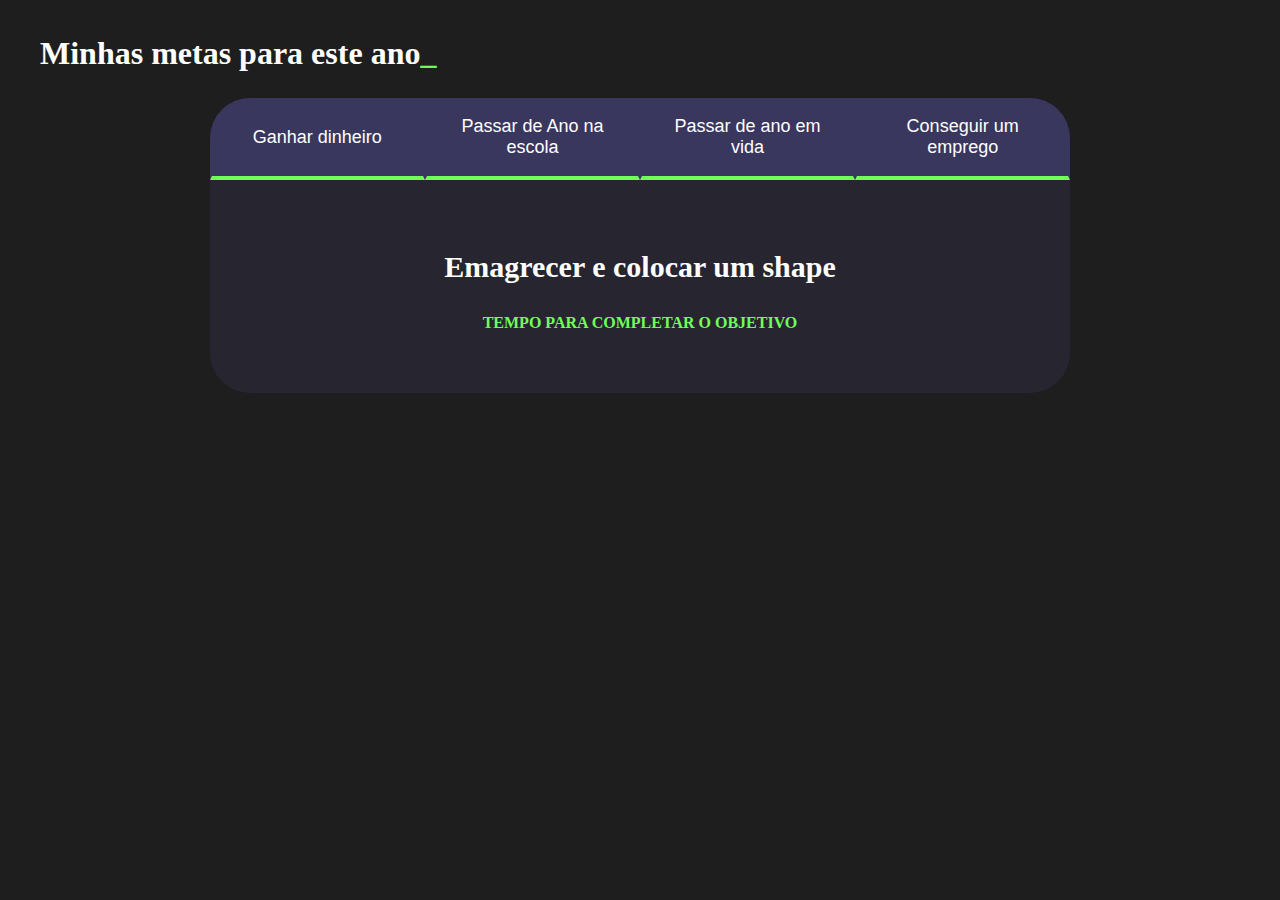
==== metas.html @ bfeb0d83 "ok" ====
<!DOCTYPE html>
<html lang="pt-br">

<head>
    <meta charset="UTF-8">
    <meta name="viewport" content="width=device-width, initial-scale=1.0">
    <title>Metas 2024</title>
    <link rel="stylesheet" href="style-metas.css">
</head>

<body>
    <section class="conteudo-principal">
        <h2 class="titulo-principal">Minhas metas para este ano<span>_</span></h2>
        <div class="conteudo">
                <div class="botoes">
                    <button class="botao ativo">Ganhar dinheiro</button>
                    <button class="botao ativo">Passar de Ano na escola</button>
                    <button class="botao ativo">Passar de ano em vida</button>
                    <button class="botao ativo">Conseguir um emprego</button>
                </div>
       

        <div class="abas-textos">
           
            <div class="aba-conteudo ativo">
                <h3 class="aba-conteudo-titulo-principal">Emagrecer e colocar um shape</h3>
                <h4 class="aba-conteudo-titulo-secundario">Tempo para completar o objetivo</h4>
                <div class="contador"></div>
            </div>
            <div class="aba-conteudo">
                <h3 class="aba-conteudo-titulo-principal">Concluir o ensino médio</h3>
                <h4 class="aba-conteudo-titulo-secundario">Tempo para completar o objetivo</h4>
                <div class="contador"></div>
            </div>
            <div class="aba-conteudo">
                <h3 class="aba-conteudo-titulo-principal">Passar vestibular</h3>
                <h4 class="aba-conteudo-titulo-secundario">Tempo para completar o objetivo</h4>
                <div class="contador"></div>
            </div>
            <div class="aba-conteudo">
                <h3 class="aba-conteudo-titulo-principal">Conseguir Trabalho</h3>
                <h4 class="aba-conteudo-titulo-secundario">Tempo para completar o objetivo</h4>
                <div class="contador"></div>
            </div>
        </div>
    </div>
</section>
   
    <script src="main.js"></script>
</body>

</html>
---- style-metas.css ----
:root {
    --cor-de-fundo: #1E1E1E;
    --verde: #6FFF57;
    --branco: #FFFFFF;
    --botao-ativo: #3A375E;
    --botao-inativo: #3a375e80;
    --texto-fundo: #3a375e4d;
}

body {
    background-color: var(--cor-de-fundo);
    color: var(--branco);

}

.conteudo-principal {
    display: flex;
    flex-direction: column;
    justify-content: center;
    align-items: center;
    max-width: 1200px;
    width: 100%;
    margin: 0 auto;
}

.titulo-principal {
    text-align: left;
    width: 100%;
    font-size: 32px;

}

.titulo-principal span {
    color: var(--verde);
}

.botao {
    font-family: "Crakra Petch", sans-serif;
    background-color: var(--botao-inativo);
    color: var(--branco);
    display: flex;
    justify-content: center;
    padding: 1em;
    font-size: 18px;
    align-items: center;
    width: 100%;

    border-bottom: 4px solid var(--botao-ativo);
    border-left: 2px solid var(--botao-ativo);
    border-right: 2px solid var(--botao-ativo);
    border-top: none;
}

.botoes {
    display: block;
}

.botao.ativo {
    background-color: var(--botao-ativo);
    border-bottom: 4px solid var(--verde);
}


@media screen and (min-width: 768px) {
    .botoes {
        display: flex;
    }

    .botao:first-child {
        border-radius: 40px 40px 0 0;
    }
}

@media screen and (min-width: 768px) {
    .botoes {
        display: flex;
    }

    .botao:first-child {
        border-radius: 40px 0 0 0;
    }

    .botao:last-child {
        border-radius: 0 40px 0 0;
    }
}

.abas-textos {
    background-color: var(--texto-fundo);
    padding: 40px;
    border-radius: 0 0 40px 40px;
}

.aba-conteudo.ativo {
    display: block;
}

.aba-conteudo {
    display: none;
}

.aba-conteudo-titulo-principal{
    font-size: 30px;
    text-align: center;
}

.aba-conteudo-titulo-secundario{
    text-align: center;
    color: var(--verde);
    text-transform: uppercase;
}
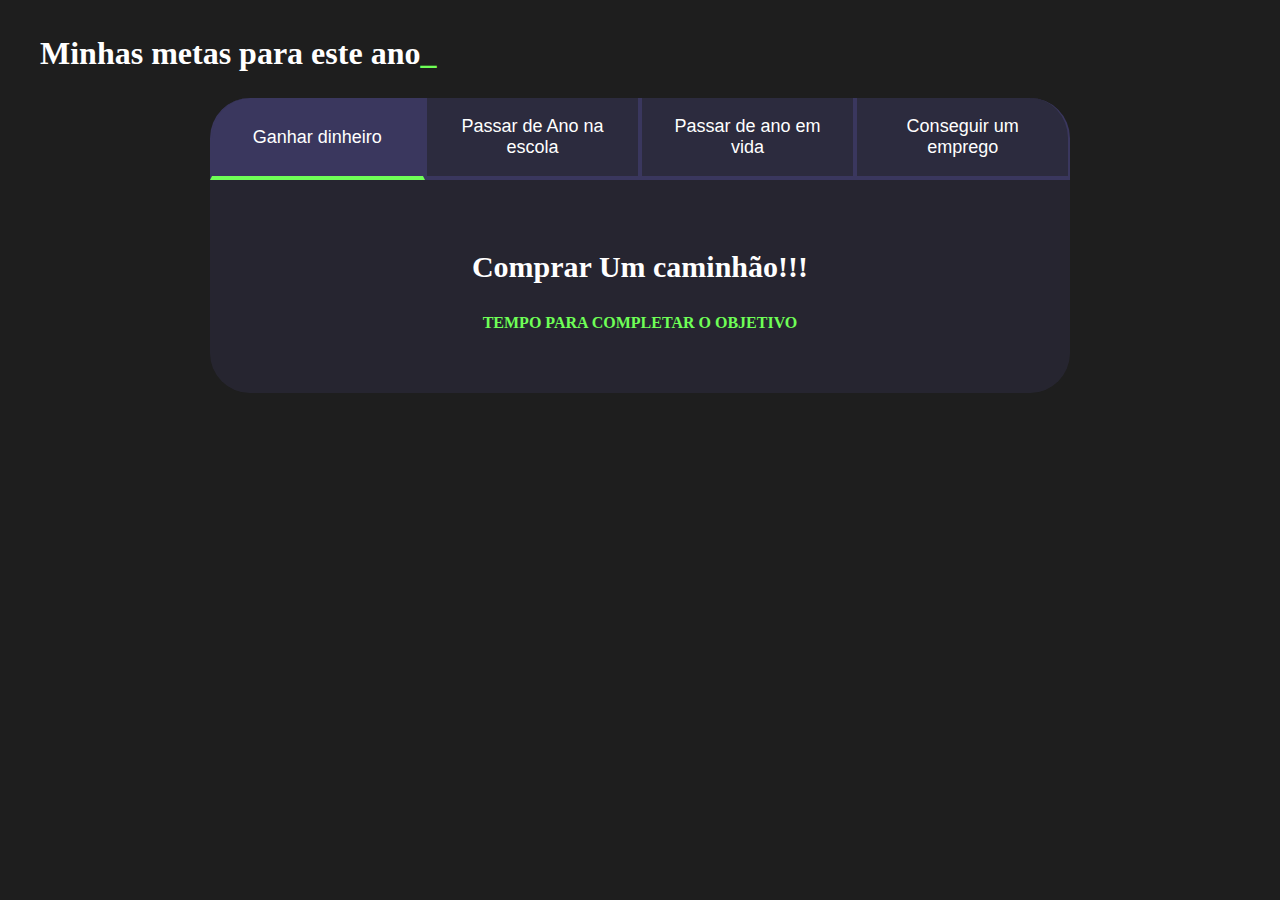
==== commit a5854810: "ok" ====
--- a/metas.html
+++ b/metas.html
@@ -14,16 +14,16 @@
         <div class="conteudo">
                 <div class="botoes">
                     <button class="botao ativo">Ganhar dinheiro</button>
-                    <button class="botao ativo">Passar de Ano na escola</button>
-                    <button class="botao ativo">Passar de ano em vida</button>
-                    <button class="botao ativo">Conseguir um emprego</button>
+                    <button class="botao ">Passar de Ano na escola</button>
+                    <button class="botao ">Passar de ano em vida</button>
+                    <button class="botao ">Conseguir um emprego</button>
                 </div>
        
 
         <div class="abas-textos">
            
             <div class="aba-conteudo ativo">
-                <h3 class="aba-conteudo-titulo-principal">Emagrecer e colocar um shape</h3>
+                <h3 class="aba-conteudo-titulo-principal">Comprar Um caminhão!!!</h3>
                 <h4 class="aba-conteudo-titulo-secundario">Tempo para completar o objetivo</h4>
                 <div class="contador"></div>
             </div>
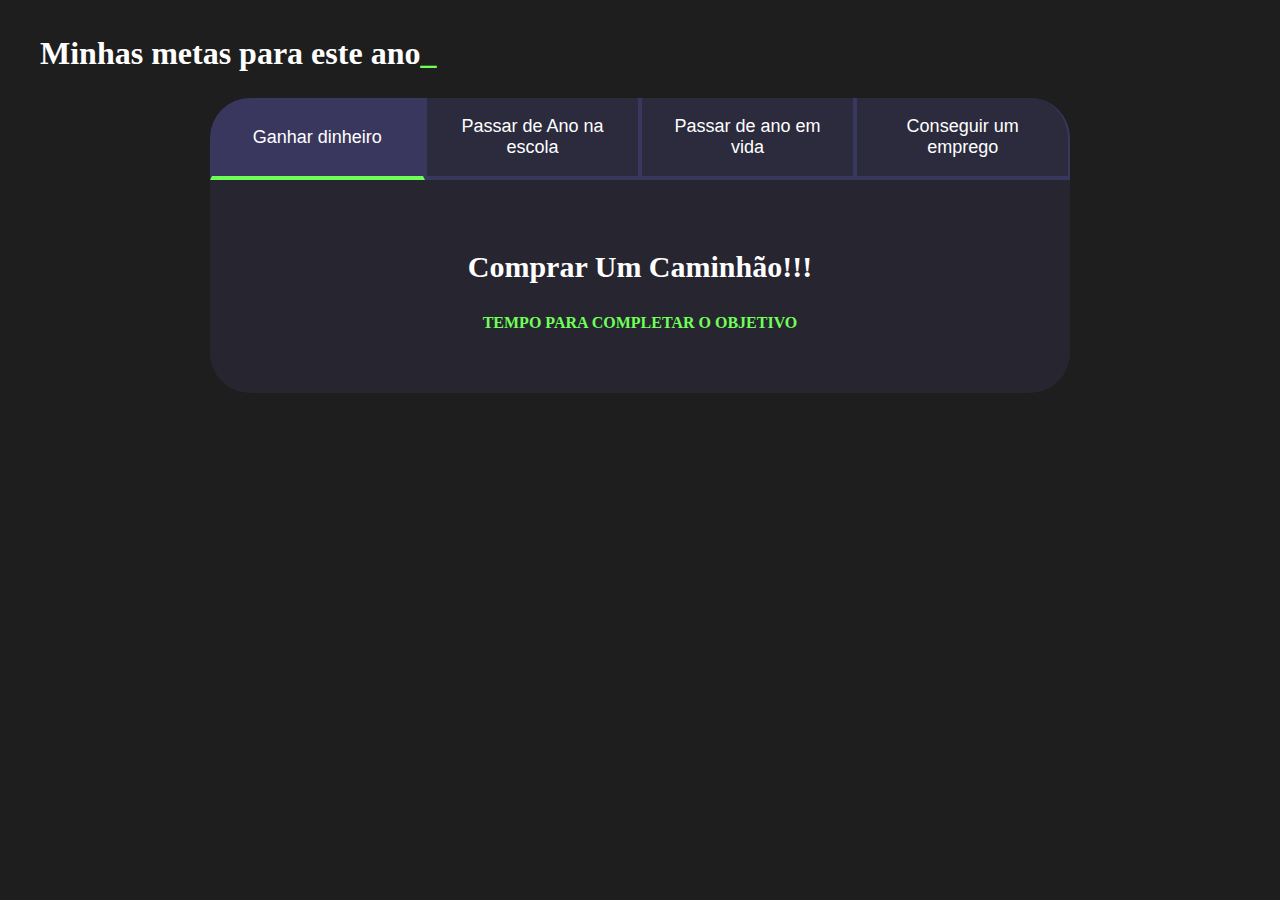
==== commit ad8c24ec: "ok" ====
--- a/metas.html
+++ b/metas.html
@@ -23,7 +23,7 @@
         <div class="abas-textos">
            
             <div class="aba-conteudo ativo">
-                <h3 class="aba-conteudo-titulo-principal">Comprar Um caminhão!!!</h3>
+                <h3 class="aba-conteudo-titulo-principal">Comprar Um Caminhão!!!</h3>
                 <h4 class="aba-conteudo-titulo-secundario">Tempo para completar o objetivo</h4>
                 <div class="contador"></div>
             </div>
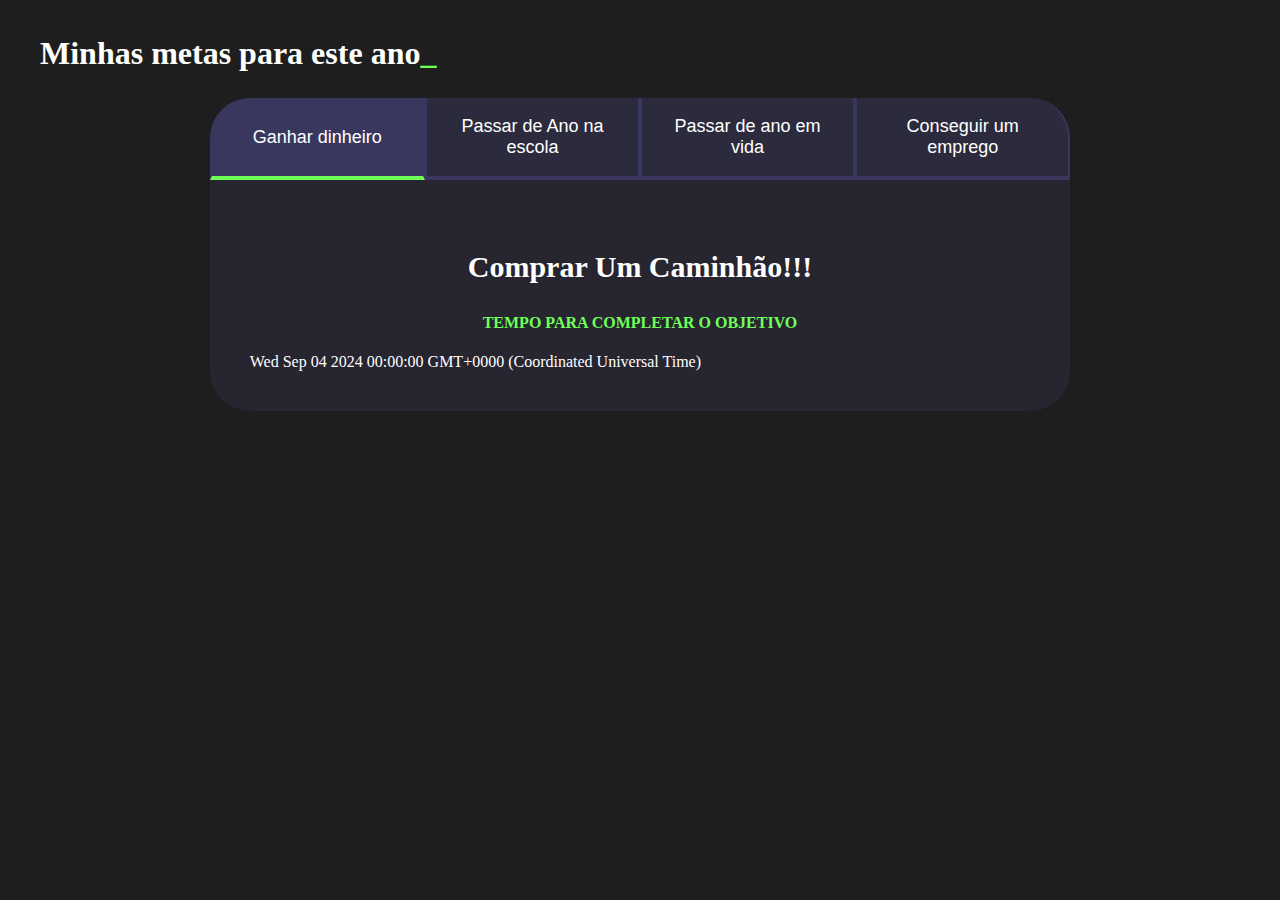
==== commit b19e3ea0: "ok" ====
--- a/metas.html
+++ b/metas.html
@@ -14,9 +14,9 @@
         <div class="conteudo">
                 <div class="botoes">
                     <button class="botao ativo">Ganhar dinheiro</button>
-                    <button class="botao ">Passar de Ano na escola</button>
-                    <button class="botao ">Passar de ano em vida</button>
-                    <button class="botao ">Conseguir um emprego</button>
+                    <button class="botao  ">Passar de Ano na escola</button>
+                    <button class="botao  ">Passar de ano em vida</button>
+                    <button class="botao  ">Conseguir um emprego</button>
                 </div>
        
 
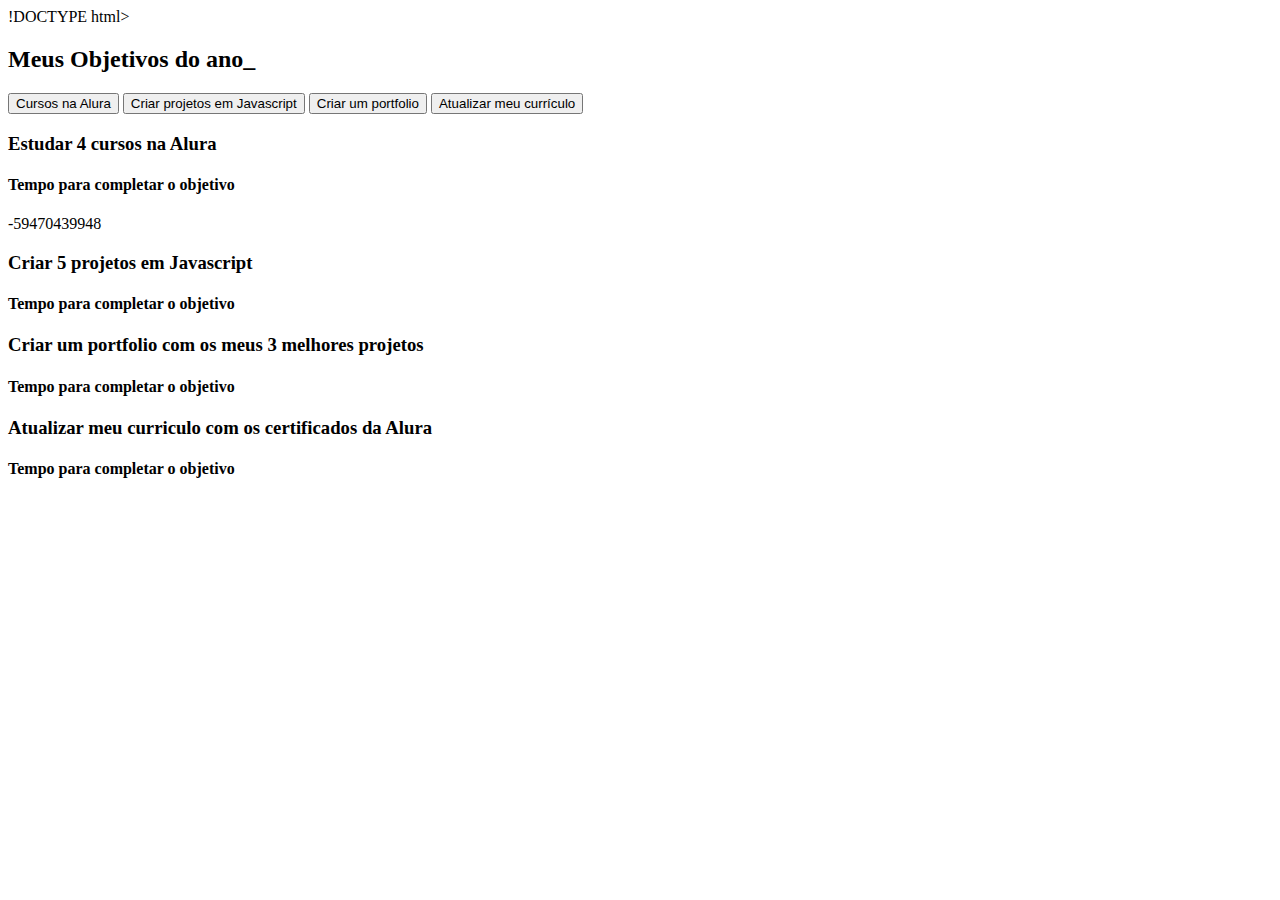
==== commit 900417ee: "ok" ====
--- a/metas.html
+++ b/metas.html
@@ -1,52 +1,45 @@
-<!DOCTYPE html>
+!DOCTYPE html>
 <html lang="pt-br">
-
 <head>
     <meta charset="UTF-8">
     <meta name="viewport" content="width=device-width, initial-scale=1.0">
-    <title>Metas 2024</title>
-    <link rel="stylesheet" href="style-metas.css">
+    <title>Meus objetivos do ano</title>
+    <link rel="stylesheet" href="style.css">
 </head>
-
 <body>
     <section class="conteudo-principal">
-        <h2 class="titulo-principal">Minhas metas para este ano<span>_</span></h2>
+        <h2 class="titulo-principal">Meus Objetivos do ano<span>_</span></h2>
         <div class="conteudo">
-                <div class="botoes">
-                    <button class="botao ativo">Ganhar dinheiro</button>
-                    <button class="botao  ">Passar de Ano na escola</button>
-                    <button class="botao  ">Passar de ano em vida</button>
-                    <button class="botao  ">Conseguir um emprego</button>
-                </div>
-       
-
+        <div class="botoes">
+            <button class="botao ativo">Cursos na Alura</button>
+            <button class="botao">Criar projetos em Javascript</button>
+            <button class="botao">Criar um portfolio</button>
+            <button class="botao">Atualizar meu currículo</button>
+        </div>
         <div class="abas-textos">
-           
             <div class="aba-conteudo ativo">
-                <h3 class="aba-conteudo-titulo-principal">Comprar Um Caminhão!!!</h3>
+                <h3 class="aba-conteudo-titulo-principal">Estudar 4 cursos na Alura</h3>
                 <h4 class="aba-conteudo-titulo-secundario">Tempo para completar o objetivo</h4>
                 <div class="contador"></div>
             </div>
             <div class="aba-conteudo">
-                <h3 class="aba-conteudo-titulo-principal">Concluir o ensino médio</h3>
+                <h3 class="aba-conteudo-titulo-principal">Criar 5 projetos em Javascript</h3>
                 <h4 class="aba-conteudo-titulo-secundario">Tempo para completar o objetivo</h4>
                 <div class="contador"></div>
             </div>
             <div class="aba-conteudo">
-                <h3 class="aba-conteudo-titulo-principal">Passar vestibular</h3>
+                <h3 class="aba-conteudo-titulo-principal">Criar um portfolio com os meus 3 melhores projetos</h3>
                 <h4 class="aba-conteudo-titulo-secundario">Tempo para completar o objetivo</h4>
                 <div class="contador"></div>
             </div>
             <div class="aba-conteudo">
-                <h3 class="aba-conteudo-titulo-principal">Conseguir Trabalho</h3>
+                <h3 class="aba-conteudo-titulo-principal">Atualizar meu curriculo com os certificados da Alura</h3>
                 <h4 class="aba-conteudo-titulo-secundario">Tempo para completar o objetivo</h4>
                 <div class="contador"></div>
             </div>
         </div>
     </div>
-</section>
-   
+    </section>
     <script src="main.js"></script>
 </body>
-
-</html>+</html>
--- a/style.css
+++ b/style.css
@@ -0,0 +1,3 @@
+h1{
+    color: orangered;
+}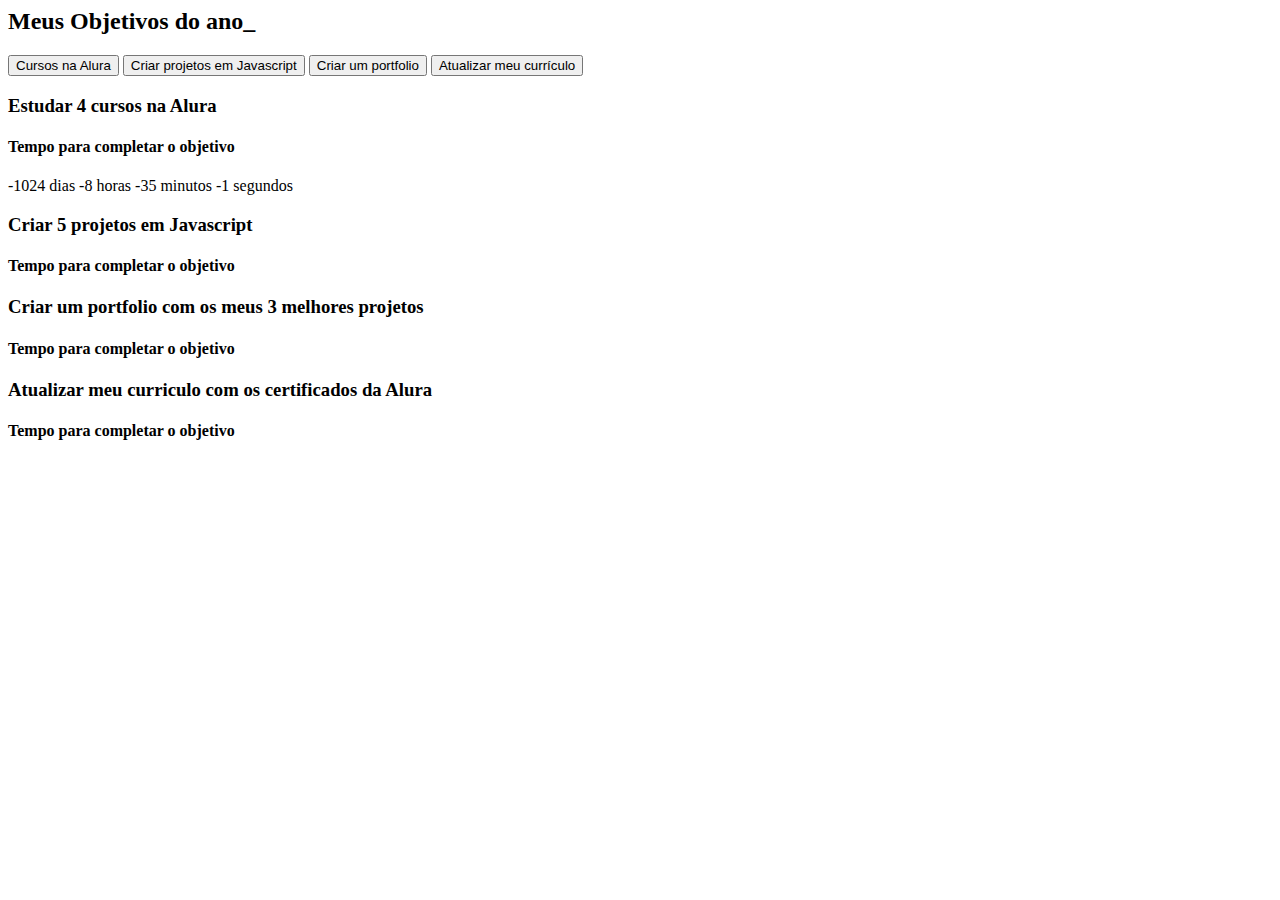
==== commit ea08d2f2: "ok" ====
--- a/metas.html
+++ b/metas.html
@@ -1,4 +1,4 @@
-!DOCTYPE html>
+
 <html lang="pt-br">
 <head>
     <meta charset="UTF-8">
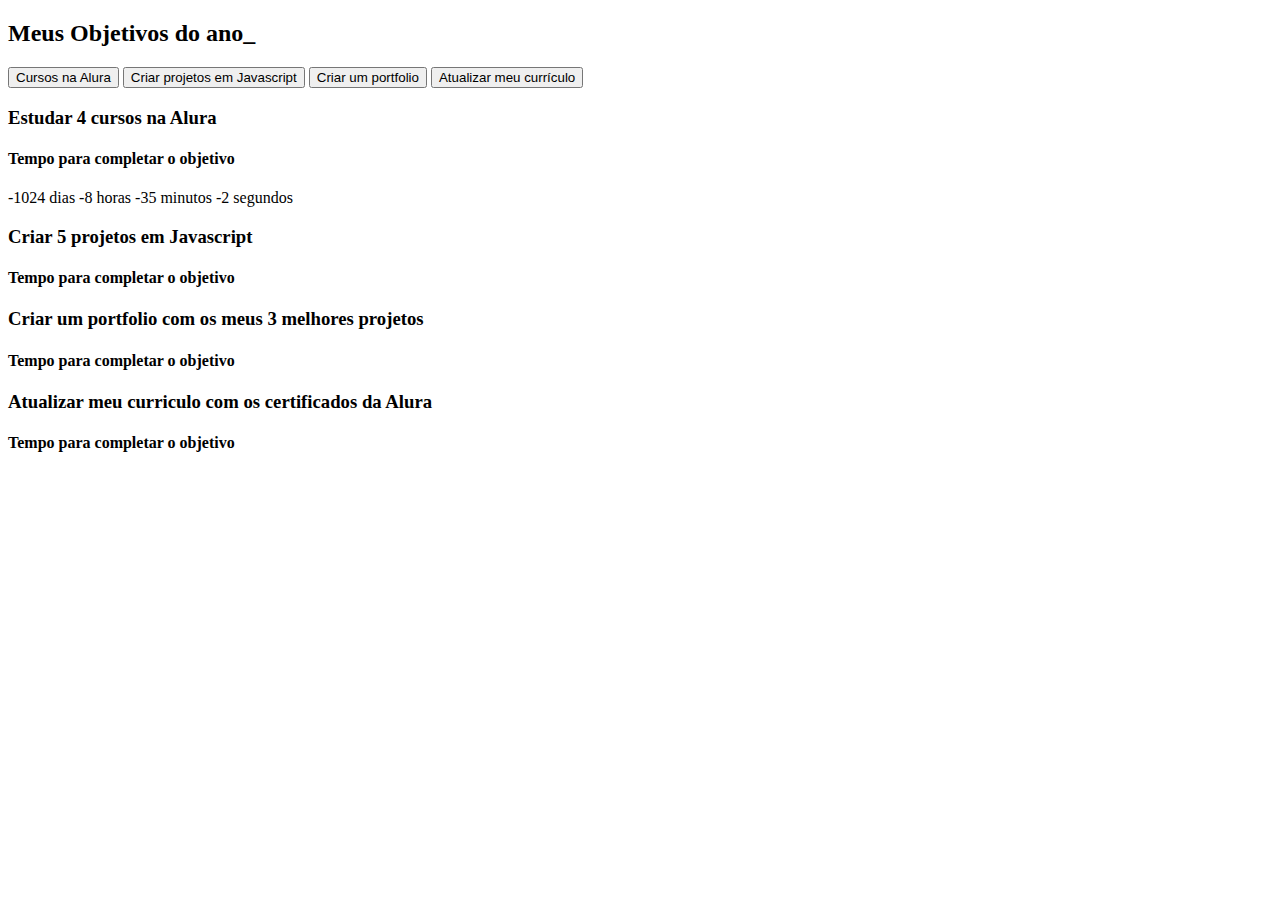
==== commit 8aaa7c36: "ok" ====
--- a/metas.html
+++ b/metas.html
@@ -1,4 +1,4 @@
-
+<!DOCTYPE html>
 <html lang="pt-br">
 <head>
     <meta charset="UTF-8">
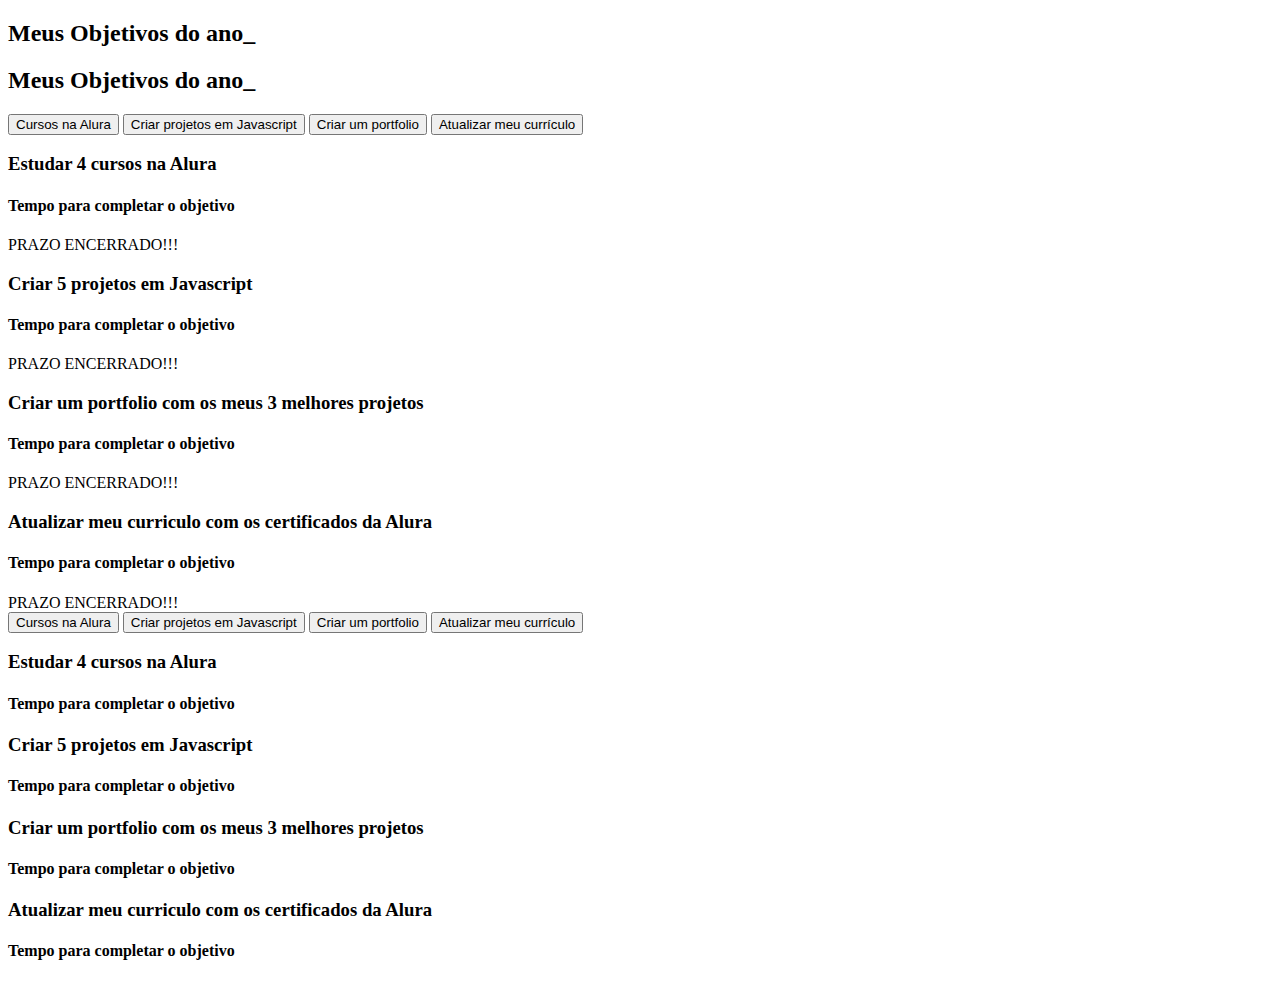
==== commit d9857cbb: "ok" ====
--- a/metas.html
+++ b/metas.html
@@ -10,7 +10,52 @@
     <section class="conteudo-principal">
         <h2 class="titulo-principal">Meus Objetivos do ano<span>_</span></h2>
         <div class="conteudo">
-        <div class="botoes">
+        <div class="botoes"><!DOCTYPE html>
+            <html lang="pt-br">
+            <head>
+                <meta charset="UTF-8">
+                <meta name="viewport" content="width=device-width, initial-scale=1.0">
+                <title>Meus objetivos do ano</title>
+                <link rel="stylesheet" href="style.css">
+            </head>
+            <body>
+                <section class="conteudo-principal">
+                    <h2 class="titulo-principal">Meus Objetivos do ano<span>_</span></h2>
+                    <div class="conteudo">
+                    <div class="botoes">
+                        <button class="botao ativo">Cursos na Alura</button>
+                        <button class="botao">Criar projetos em Javascript</button>
+                        <button class="botao">Criar um portfolio</button>
+                        <button class="botao">Atualizar meu currículo</button>
+                    </div>
+                    <div class="abas-textos">
+                        <div class="aba-conteudo ativo">
+                            <h3 class="aba-conteudo-titulo-principal">Estudar 4 cursos na Alura</h3>
+                            <h4 class="aba-conteudo-titulo-secundario">Tempo para completar o objetivo</h4>
+                            <div class="contador"></div>
+                        </div>
+                        <div class="aba-conteudo">
+                            <h3 class="aba-conteudo-titulo-principal">Criar 5 projetos em Javascript</h3>
+                            <h4 class="aba-conteudo-titulo-secundario">Tempo para completar o objetivo</h4>
+                            <div class="contador"></div>
+                        </div>
+                        <div class="aba-conteudo">
+                            <h3 class="aba-conteudo-titulo-principal">Criar um portfolio com os meus 3 melhores projetos</h3>
+                            <h4 class="aba-conteudo-titulo-secundario">Tempo para completar o objetivo</h4>
+                            <div class="contador"></div>
+                        </div>
+                        <div class="aba-conteudo">
+                            <h3 class="aba-conteudo-titulo-principal">Atualizar meu curriculo com os certificados da Alura</h3>
+                            <h4 class="aba-conteudo-titulo-secundario">Tempo para completar o objetivo</h4>
+                            <div class="contador"></div>
+                        </div>
+                    </div>
+                </div>
+                </section>
+                <script src="main.js"></script>
+            </body>
+            </html>
+            
             <button class="botao ativo">Cursos na Alura</button>
             <button class="botao">Criar projetos em Javascript</button>
             <button class="botao">Criar um portfolio</button>
